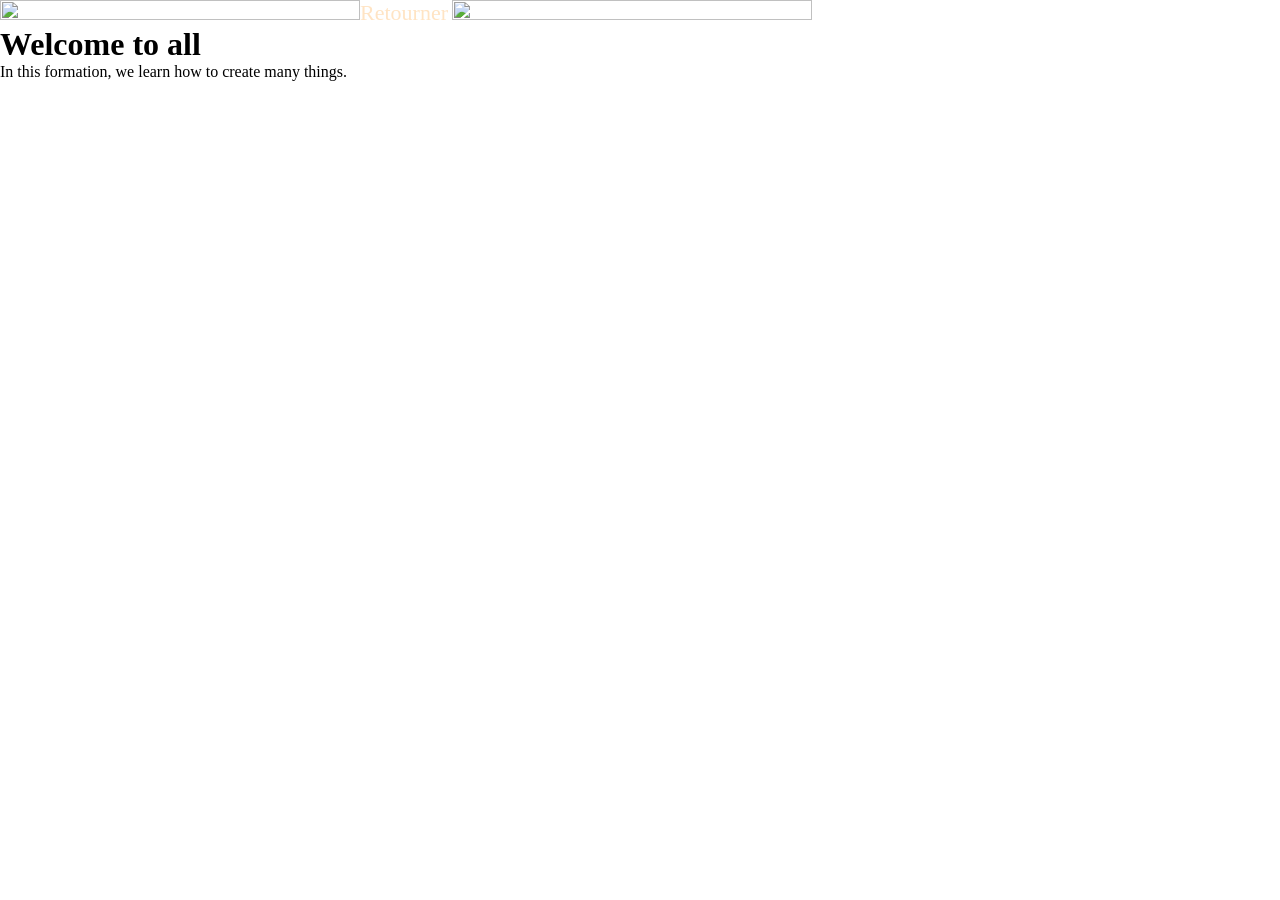
==== apropos.html @ c4867597 "Add files via upload" ====
<!DOCTYPE html>

<html>
<head>
  <meta http-equiv="CONTENT-TYPE" content="text/html; charset=UTF-8">
  <title>À propos</title>
  <link rel="stylesheet" href="Apropos.css">
    <link rel="stylesheet" href="https://cdnjs.cloudflare.com/ajax/libs/font-awesome/6.4.0/css/all.min.css">
</head>
<body>
  <!--<i class="fas fa-arrow-left">--> <img src="back_btn.png" class="1"><a href="index.html"></i>Retourner</a>
  <img src="robot.jpg">
  <h1>
    Welcome to all
  </h1>
 
  <p>In this formation, we learn how to create many things.</p>
</body>
</html>
---- Apropos.css ----
* {
  margin: 0;
  padding: 0;
  box-sizing: border-box;
}
body {
     height:100%;
   width:100wh;
   align-items:center;
   justify-content:center;
}
img {
     height:100%;
   width:360px;
   align-items:center;
   justify-content:center;
}
.1 {
  width: 40px;
}
a {
  font-size: 22px;
  color: bisque;
  text-decoration: none;
  list-style: none;
}
h1 {
  z-index: 1000;
}
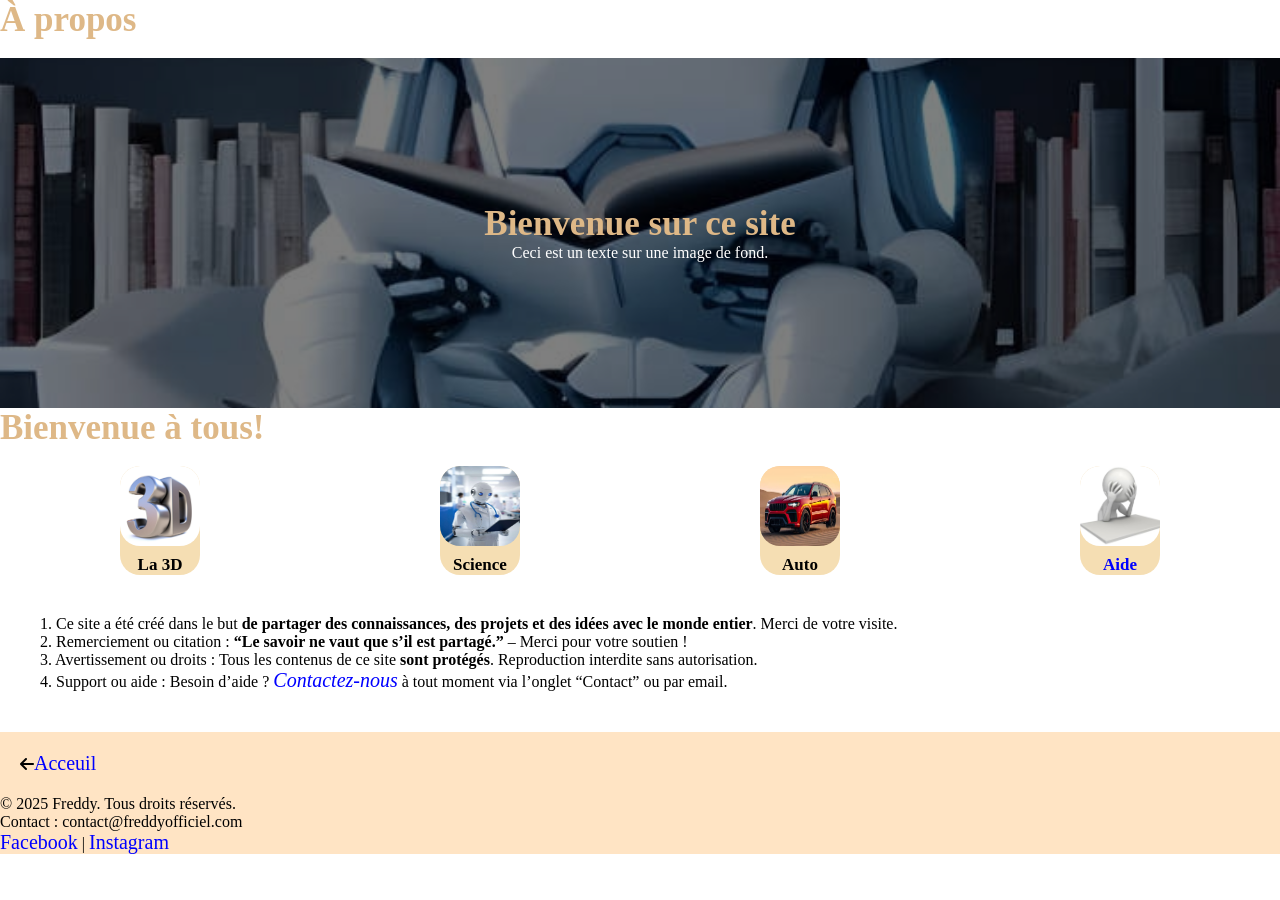
==== commit 23f6b2e4: "Add files via upload" ====
--- a/apropos.html
+++ b/apropos.html
@@ -8,12 +8,46 @@
     <link rel="stylesheet" href="https://cdnjs.cloudflare.com/ajax/libs/font-awesome/6.4.0/css/all.min.css">
 </head>
 <body>
-  <!--<i class="fas fa-arrow-left">--> <img src="back_btn.png" class="1"><a href="index.html"></i>Retourner</a>
-  <img src="robot.jpg">
+  <h1 id="1">À propos</h1>
+  <br>
+<div class="hero">
+  <div class="overlay">
+    <h1>Bienvenue sur ce site</h1>
+    <p>Ceci est un texte sur une image de fond.</p>
+  </div>
+</div>
+
   <h1>
-    Welcome to all
-  </h1>
- 
-  <p>In this formation, we learn how to create many things.</p>
+    Bienvenue à tous!
+  </h1><br>
+  <div class="form">
+    <div><img src="3D.jpg"><h5>La 3D</h5></div>
+    <div><img src="technologie.jpg"><h5>Science</h5></div>
+    <div><img src="car.jpg"><h5>Auto</h5></div>
+    <div><a href="help.html"><img src="stick.jpg"><h5>Aide</h5></a></div>
+  </div>
+  <div class="container">
+    <p>1. Ce site a été créé dans le but <strong>de partager des connaissances, des projets et des idées avec le monde entier</strong>. Merci de votre visite.</p>
+    <p>2. Remerciement ou citation :
+    <strong>“Le savoir ne vaut que s’il est partagé.”</strong> – Merci pour votre soutien !</p>
+    <p>3. Avertissement ou droits :
+ Tous les contenus de ce site <strong>sont protégés</strong>. Reproduction interdite sans autorisation.</p>
+    <p>4. Support ou aide :
+ Besoin d’aide ? <i><a href="contact.html">Contactez-nous</a></i> à tout moment via l’onglet “Contact” ou par email.</p>
+</div>
+  
+  <footer>
+    <div class="liens">
+      <i class="fas fa-arrow-left"><a href="index.html"></i>Acceuil</a>
+    </div>
+    <div class="footer">
+      <p>© 2025 Freddy. Tous droits réservés.</p>
+  <p>Contact : contact@freddyofficiel.com</p>
+  <p>
+    <a href="https://facebook.com">Facebook</a> |
+    <a href="https://instagram.com">Instagram</a>
+  </p>
+    </div>
+  </footer>
 </body>
 </html>
--- a/Apropos.css
+++ b/Apropos.css
@@ -4,26 +4,75 @@
   box-sizing: border-box;
 }
 body {
-     height:100%;
-   width:100wh;
-   align-items:center;
-   justify-content:center;
-}
-img {
-     height:100%;
-   width:360px;
-   align-items:center;
-   justify-content:center;
+  height:100%;
+  width:100wh;
+  align-items:center;
+  justify-content:center;
 }
 .1 {
-  width: 40px;
+  position: fixed
+}
+h1 {
+  color: burlywood;
+  font-size: 35px
+}
+.hero {
+  background-image: url("robot.jpg");
+  background-size: cover;
+  background-position: center;
+  height: 350px;
+  position: relative;
+  color: white;
+}
+
+.overlay {
+  background-color: rgba(0, 0, 0, 0.5); /* fond noir transparent */
+  height: 100%;
+  display: flex;
+  flex-direction: column;
+  justify-content: center;
+  align-items: center;
+  text-align: center;
+  padding: 20px;
 }
 a {
-  font-size: 22px;
-  color: bisque;
+  font-size: 20px;
+  color: blue;
   text-decoration: none;
   list-style: none;
 }
 h1 {
   z-index: 1000;
 }
+.form {
+  display: flex;
+  justify-content: space-around;
+  boreder: 2px solid black;
+  
+}
+.form div {
+  font-size: 35px;
+  background-color: wheat;
+  border-radius: 20px;
+  text-align: center;
+  align-items: center;
+}
+img {
+  width: 80px;
+  height: 80px;
+  cursor: pointer;
+  border-radius: 20px
+}
+.container {
+  margin: 40px;
+}
+h5 {
+  font-size: 17px;
+}
+footer {
+  padding: 0 40;
+  background-color: bisque
+}
+.liens {
+  padding: 20px
+}
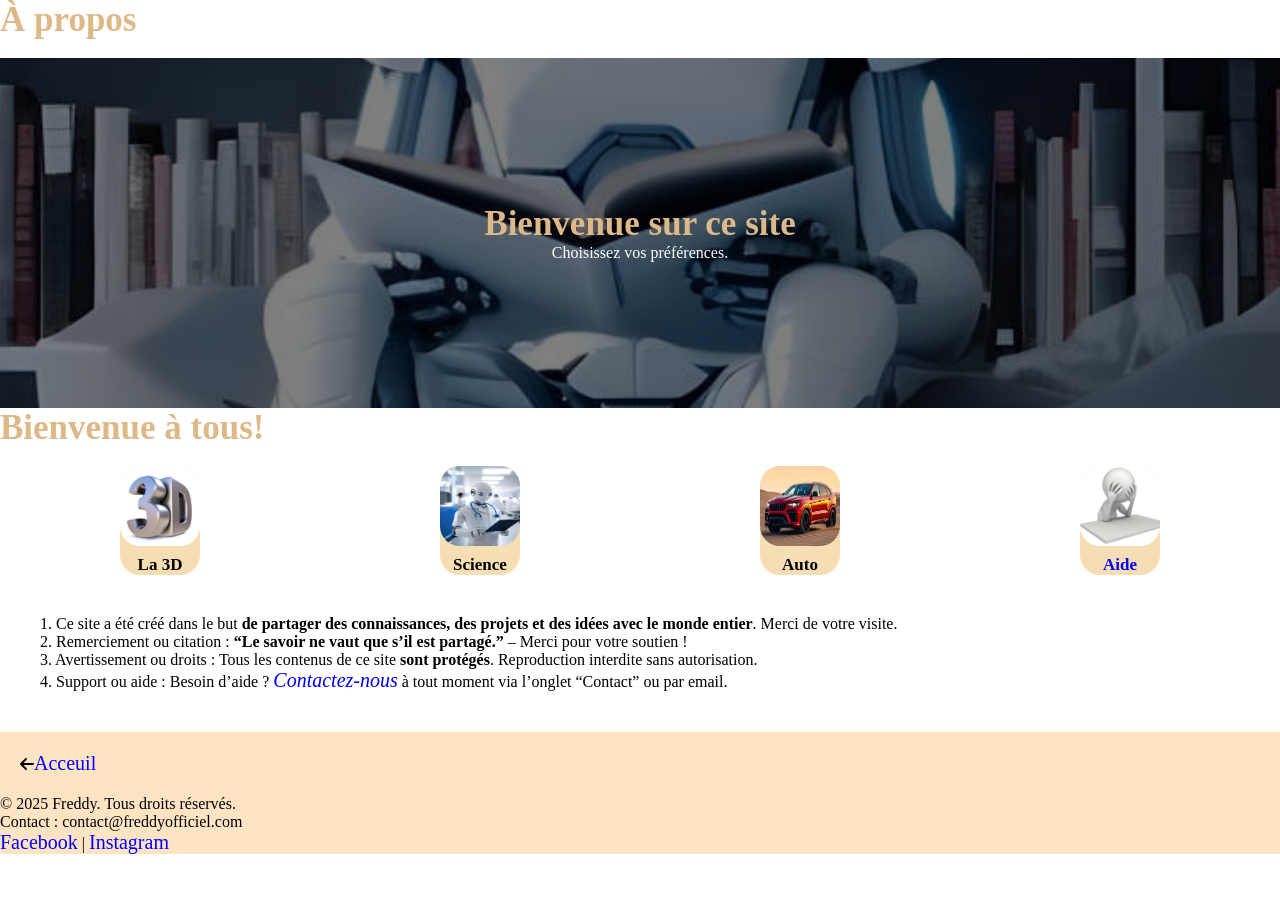
==== commit dc53f628: "Add files via upload" ====
--- a/apropos.html
+++ b/apropos.html
@@ -13,7 +13,7 @@
 <div class="hero">
   <div class="overlay">
     <h1>Bienvenue sur ce site</h1>
-    <p>Ceci est un texte sur une image de fond.</p>
+    <p>Choisissez vos préférences.</p>
   </div>
 </div>
 
